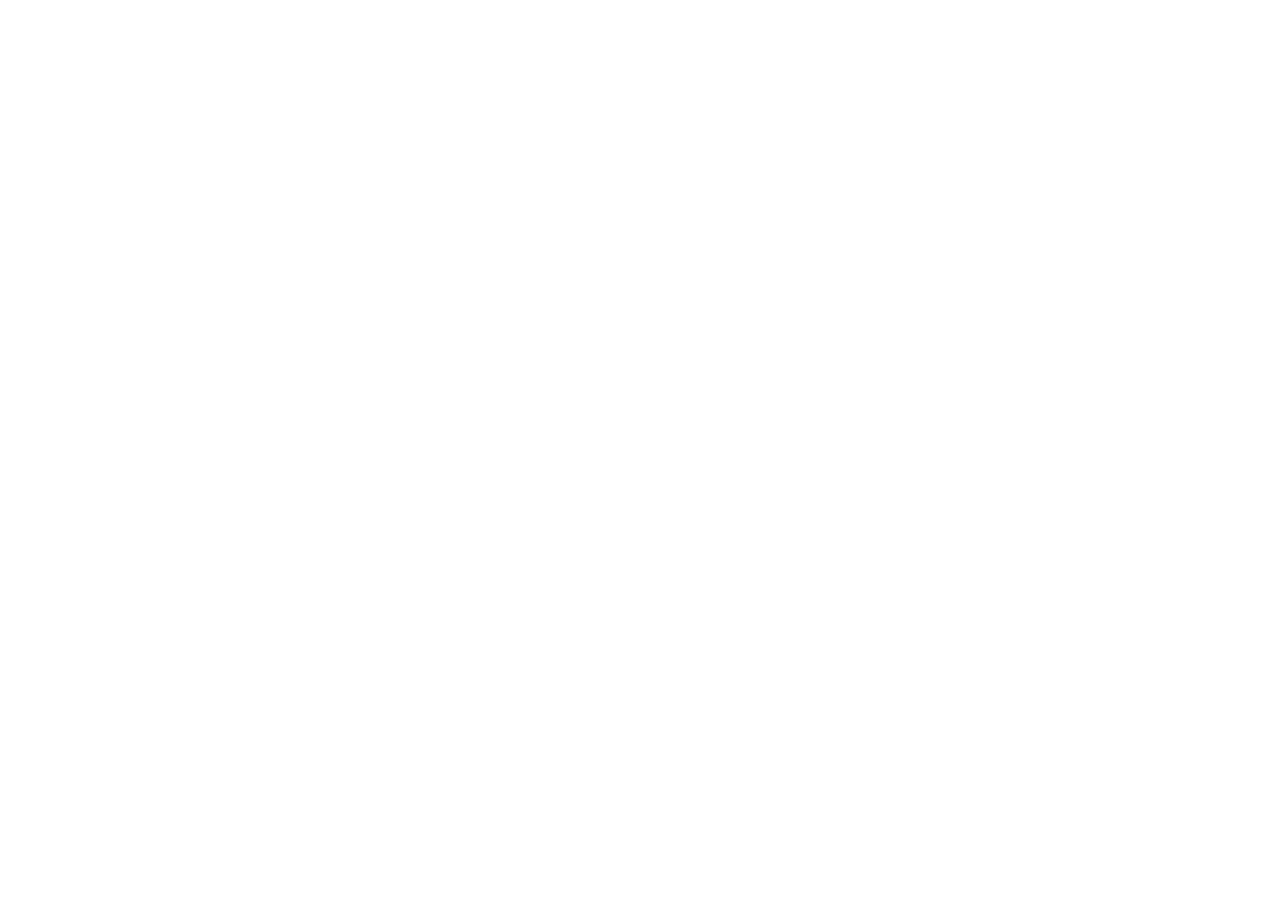
==== index.html @ 7f1dc4a4 "added the Doctype, head, and body of an HTML for each page" ====
<!DOCTYPE html>
<html lang="en">
<head>
    <meta charset="UTF-8">
    <meta name="viewport" content="width=device-width, initial-scale=1.0">
    <title>Book Review</title>
</head>
<body>
    
</body>
</html>
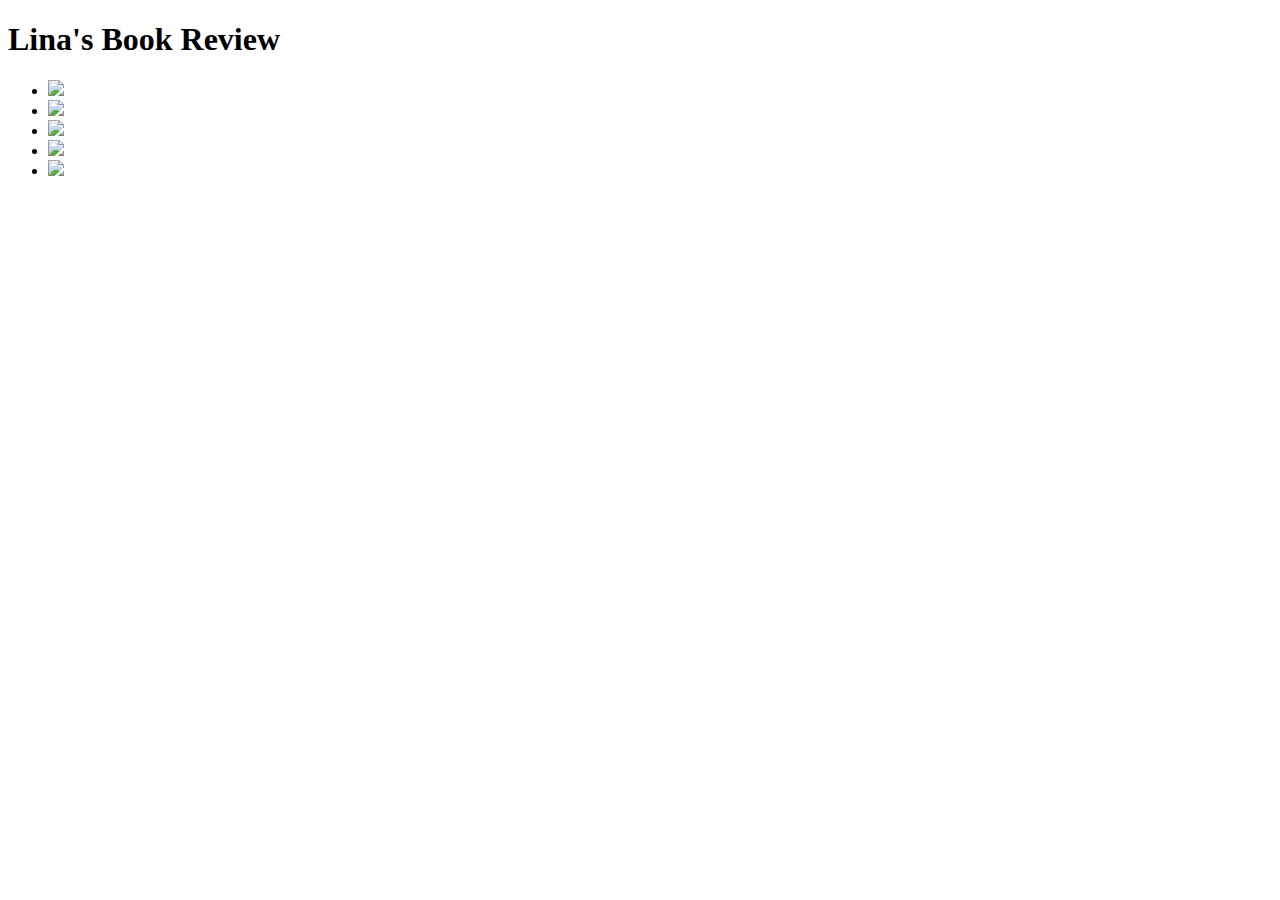
==== commit 547f302a: "added the images of books and linked them to review pages" ====
--- a/index.html
+++ b/index.html
@@ -6,6 +6,28 @@
     <title>Book Review</title>
 </head>
 <body>
-    
+    <header>
+        <h1>Lina's Book Review</h1>
+    </header>
+    <nav></nav>
+    <main>
+        <ul>
+            <li>
+                <a href="https://www.goodreads.com/book/show/14438307-clean-ruby"><img src="images/cover-clean_ruby.jpg"/></a>
+            </li>
+            <li>
+                <a href="https://www.goodreads.com/book/show/15847933-confident-ruby?from_search=true&from_srp=true&qid=LyfyL8FPTz&rank=1"></a><img src="images/cover-confident_ruby.jpg"/>
+            </li>
+            <li>
+                <a href="https://www.goodreads.com/book/show/9364729-eloquent-ruby?from_search=true&from_srp=true&qid=Op9Ynz9vqI&rank=1"><img src="images/cover-eloquent_ruby.jpg"/></a>
+            </li>
+            <li>
+                <a href="https://www.goodreads.com/book/show/16720439-ruby-science?from_search=true&from_srp=true&qid=jUcIqnybMI&rank=1"><img src="images/cover-ruby_science.jpg"/></a>
+            </li>
+            <li>
+                <a href="https://www.goodreads.com/book/show/3892688-the-well-grounded-rubyist?from_search=true&from_srp=true&qid=hlgYmWS0Zp&rank=1"><img src="images/cover-well_grounded_rubyist.jpg"/></a>
+            </li>
+        </ul>
+    </main>
 </body>
 </html>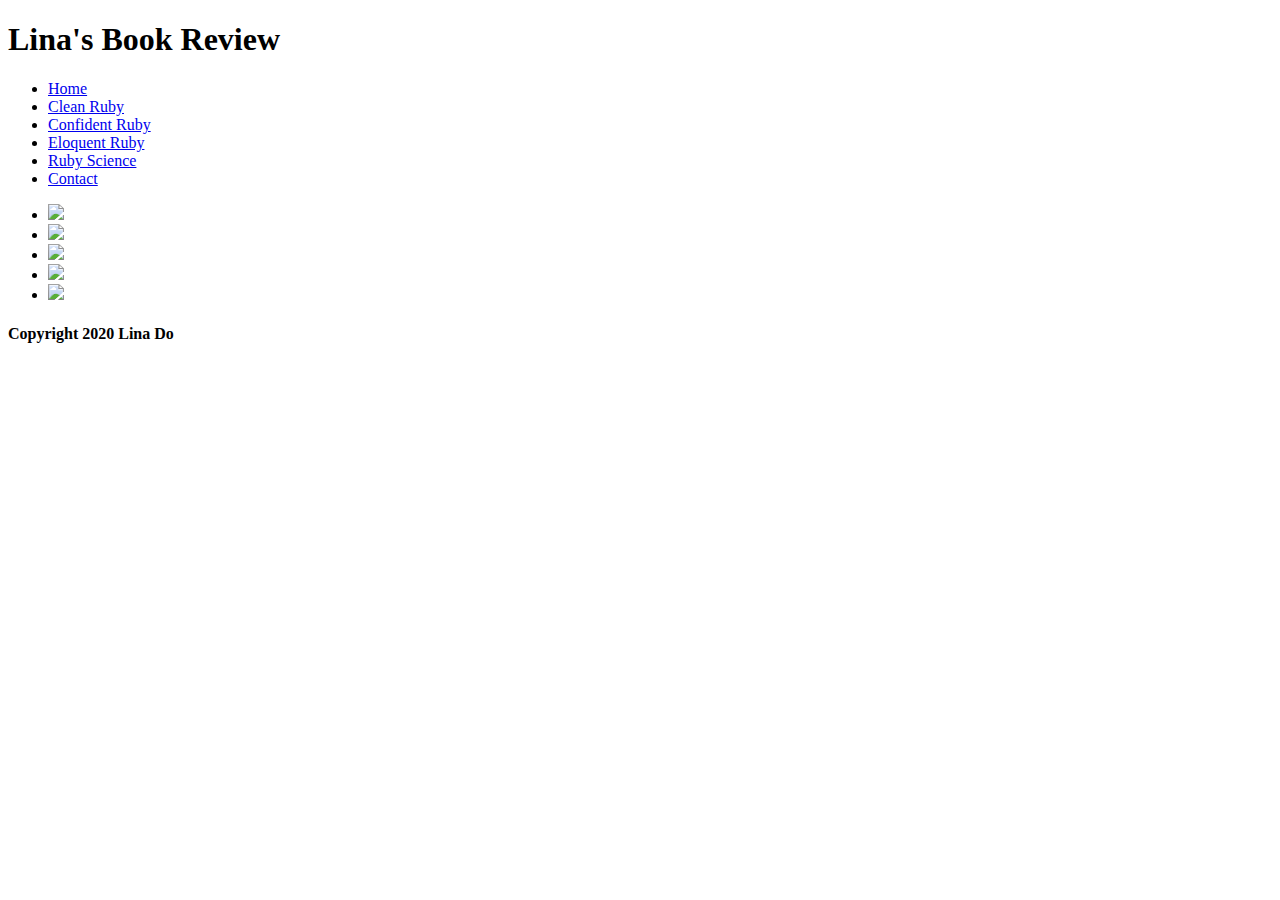
==== commit 2f9393f9: "created eloguent_ruby page" ====
--- a/index.html
+++ b/index.html
@@ -9,7 +9,16 @@
     <header>
         <h1>Lina's Book Review</h1>
     </header>
-    <nav></nav>
+    <nav>
+        <ul>
+            <li><a href="index.html">Home</a></li>
+            <li><a href="index.html">Clean Ruby</a></li>
+            <li><a href="index.html">Confident Ruby</a></li>
+            <li><a href="eloquent_ruby.html">Eloquent Ruby</a></li>
+            <li><a href="index.html">Ruby Science</a></li>
+            <li><a href="contact.html">Contact</a></li>
+        </ul>
+    </nav>
     <main>
         <ul>
             <li>
@@ -29,5 +38,8 @@
             </li>
         </ul>
     </main>
+    <footer>
+        <h4>Copyright 2020 Lina Do</h4>
+    </footer>
 </body>
 </html>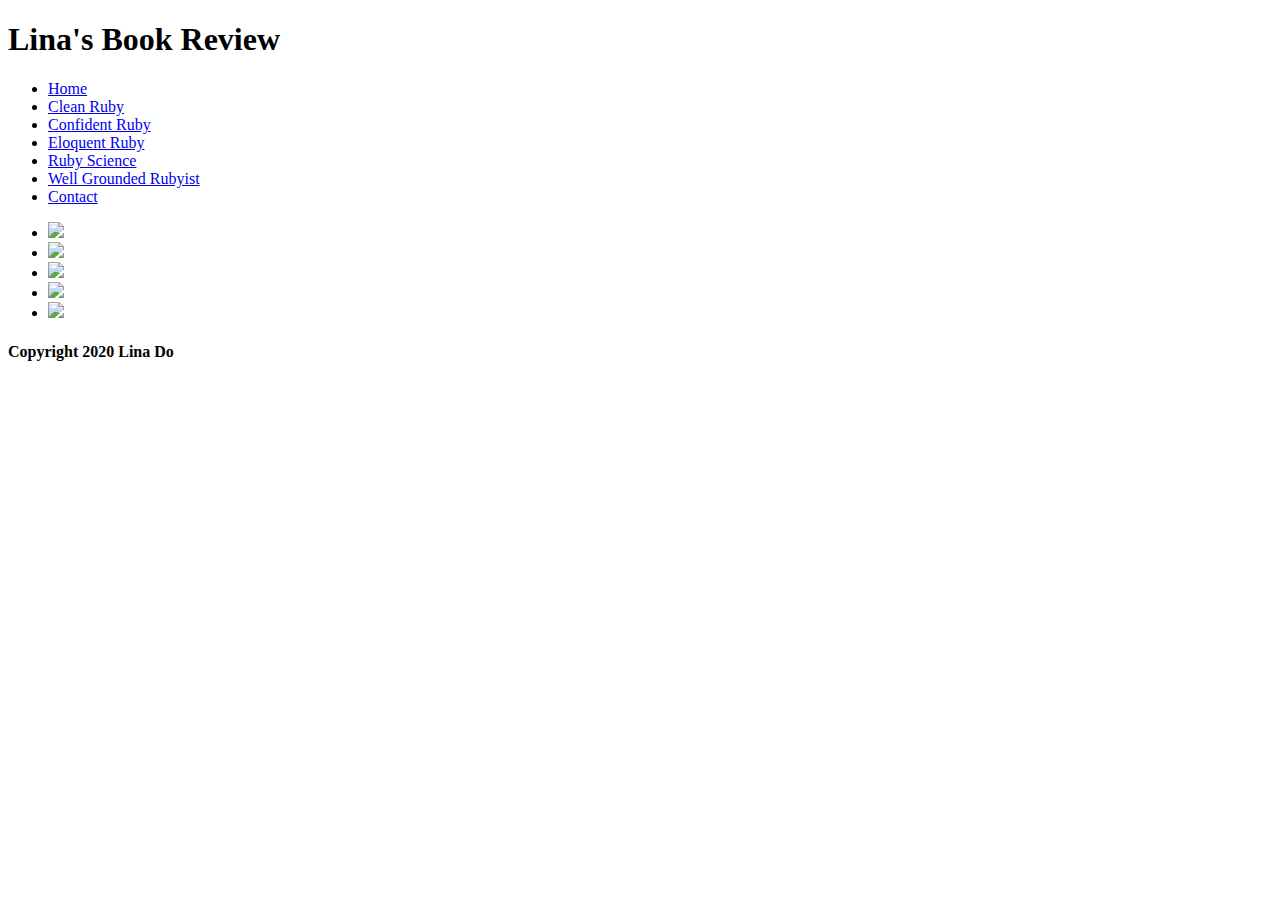
==== commit 43dd9b0a: "competted the review pages and contact page" ====
--- a/index.html
+++ b/index.html
@@ -12,29 +12,30 @@
     <nav>
         <ul>
             <li><a href="index.html">Home</a></li>
-            <li><a href="index.html">Clean Ruby</a></li>
-            <li><a href="index.html">Confident Ruby</a></li>
+            <li><a href="clean_ruby.html">Clean Ruby</a></li>
+            <li><a href="confident_ruby.html">Confident Ruby</a></li>
             <li><a href="eloquent_ruby.html">Eloquent Ruby</a></li>
-            <li><a href="index.html">Ruby Science</a></li>
+            <li><a href="ruby_science.html">Ruby Science</a></li>
+            <li><a href="well_grounded_rubyist.html">Well Grounded Rubyist</a></li>
             <li><a href="contact.html">Contact</a></li>
         </ul>
     </nav>
     <main>
         <ul>
             <li>
-                <a href="https://www.goodreads.com/book/show/14438307-clean-ruby"><img src="images/cover-clean_ruby.jpg"/></a>
+                <a href="clean_ruby.html"><img src="images/cover-clean_ruby.jpg"/></a>
             </li>
             <li>
-                <a href="https://www.goodreads.com/book/show/15847933-confident-ruby?from_search=true&from_srp=true&qid=LyfyL8FPTz&rank=1"></a><img src="images/cover-confident_ruby.jpg"/>
+                <a href="confident_ruby.html"><img src="images/cover-confident_ruby.jpg"/></a>
             </li>
             <li>
-                <a href="https://www.goodreads.com/book/show/9364729-eloquent-ruby?from_search=true&from_srp=true&qid=Op9Ynz9vqI&rank=1"><img src="images/cover-eloquent_ruby.jpg"/></a>
+                <a href="eloquent_ruby.html"><img src="images/cover-eloquent_ruby.jpg"/></a>
             </li>
             <li>
-                <a href="https://www.goodreads.com/book/show/16720439-ruby-science?from_search=true&from_srp=true&qid=jUcIqnybMI&rank=1"><img src="images/cover-ruby_science.jpg"/></a>
+                <a href="ruby_science.html"><img src="images/cover-ruby_science.jpg"/></a>
             </li>
             <li>
-                <a href="https://www.goodreads.com/book/show/3892688-the-well-grounded-rubyist?from_search=true&from_srp=true&qid=hlgYmWS0Zp&rank=1"><img src="images/cover-well_grounded_rubyist.jpg"/></a>
+                <a href="well_grounded_rubyist.html"><img src="images/cover-well_grounded_rubyist.jpg"/></a>
             </li>
         </ul>
     </main>
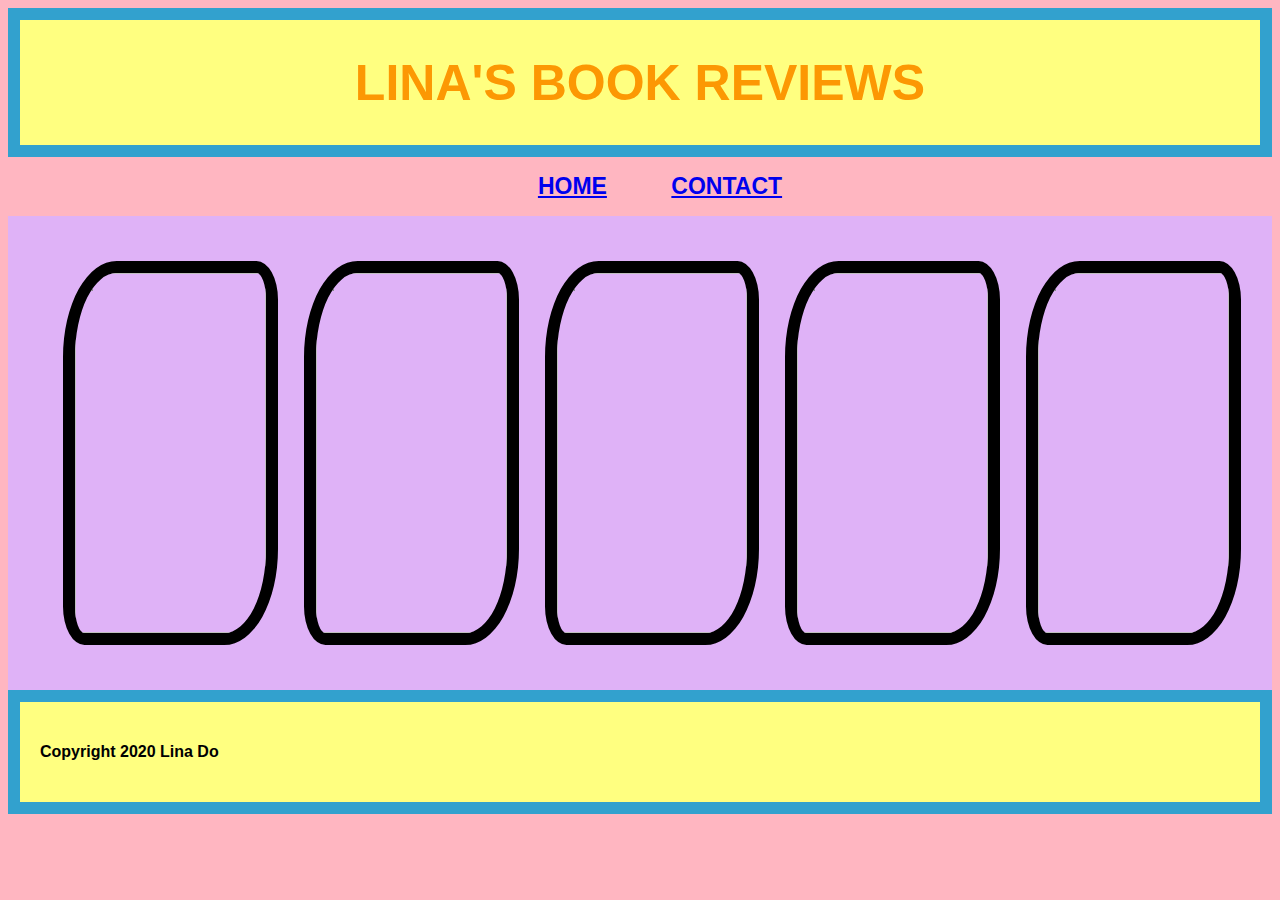
==== commit 82052624: "made a changes to images and nav bar" ====
--- a/index.html
+++ b/index.html
@@ -4,43 +4,41 @@
     <meta charset="UTF-8">
     <meta name="viewport" content="width=device-width, initial-scale=1.0">
     <title>Book Review</title>
+    <link href="style.css" rel="stylesheet">
+    <link href="index.css" rel="stylesheet">
 </head>
 <body>
     <header>
-        <h1>Lina's Book Review</h1>
+        <h1>LINA'S BOOK REVIEWS</h1>
     </header>
-    <nav>
+    <nav class="links">
         <ul>
-            <li><a href="index.html">Home</a></li>
-            <li><a href="clean_ruby.html">Clean Ruby</a></li>
-            <li><a href="confident_ruby.html">Confident Ruby</a></li>
-            <li><a href="eloquent_ruby.html">Eloquent Ruby</a></li>
-            <li><a href="ruby_science.html">Ruby Science</a></li>
-            <li><a href="well_grounded_rubyist.html">Well Grounded Rubyist</a></li>
-            <li><a href="contact.html">Contact</a></li>
+            <li class="link"><a href="index.html">HOME</a></li>
+
+            <li class="link"><a href="contact.html">CONTACT</a></li>
         </ul>
     </nav>
     <main>
-        <ul>
-            <li>
-                <a href="clean_ruby.html"><img src="images/cover-clean_ruby.jpg"/></a>
-            </li>
-            <li>
-                <a href="confident_ruby.html"><img src="images/cover-confident_ruby.jpg"/></a>
-            </li>
-            <li>
-                <a href="eloquent_ruby.html"><img src="images/cover-eloquent_ruby.jpg"/></a>
-            </li>
-            <li>
-                <a href="ruby_science.html"><img src="images/cover-ruby_science.jpg"/></a>
-            </li>
-            <li>
-                <a href="well_grounded_rubyist.html"><img src="images/cover-well_grounded_rubyist.jpg"/></a>
-            </li>
-        </ul>
+        <div class="row">
+            <div class="column">
+                <a  href="clean_ruby.html"><img src="images/cover-clean_ruby.jpg" alt="" style="width:100%"></a>
+            </div>
+            <div class="column">
+                <a href="confident_ruby.html"><img src="images/cover-confident_ruby.jpg" alt="" style="width:100%"></a>
+            </div>
+            <div class="column">
+                <a href="eloquent_ruby.html"><img src="images/cover-eloquent_ruby.jpg" alt="" style="width:100%"></a>
+            </div>
+            <div class="column">
+                <a href="ruby_science.html"><img src="images/cover-ruby_science.jpg" alt="" style="width:100%"></a>
+            </div>
+            <div class="column">
+                <a href="well_grounded_rubyist.html"><img src="images/cover-well_grounded_rubyist.jpg" alt="" style="width:100%"></a>
+            </div>
+          </div>
     </main>
     <footer>
-        <h4>Copyright 2020 Lina Do</h4>
+        <h4 class="copyright">Copyright 2020 Lina Do</h4>
     </footer>
 </body>
 </html>--- a/style.css
+++ b/style.css
@@ -0,0 +1,61 @@
+body {
+    background-color: lightpink;
+}
+
+header {
+    border: .75rem solid #32a1ce;
+    background-color: rgb(255, 255, 128);
+    text-align: center;  
+}
+
+footer {
+    border: .75rem solid #32a1ce;
+    background-color: rgb(255, 255, 128); 
+    height: 100px;
+}
+
+main {
+    background-color: #dfb2f7;
+}
+
+body {
+    font-family: Arial, Helvetica, sans-serif;
+}
+
+h1 {
+    color: #fc9803;
+    font-size: 50px;
+}
+
+h2 {
+    color: #7b03fc;
+
+}
+
+a:hover {
+    color: darkgray; 
+}
+
+
+.links ul {
+    list-style-type: none;
+}
+
+.link {
+    display: inline;
+    padding: 30px;
+    font-weight: bold;
+    font-size: 23px;
+}
+
+img:hover {
+    opacity: 20%;
+}
+
+.copyright {
+    padding: 20px;
+}
+
+nav {
+    text-align: center;
+}--- a/index.css
+++ b/index.css
@@ -0,0 +1,18 @@
+.row {
+    display: flex;
+}
+  
+.column {
+    flex: 20%;
+    padding: 25px;
+}
+
+main {
+    padding: 20px 30px 20px;
+}
+
+img {
+    height: 360px;
+    border: .75rem solid black;
+    border-radius: 25% 10%;
+}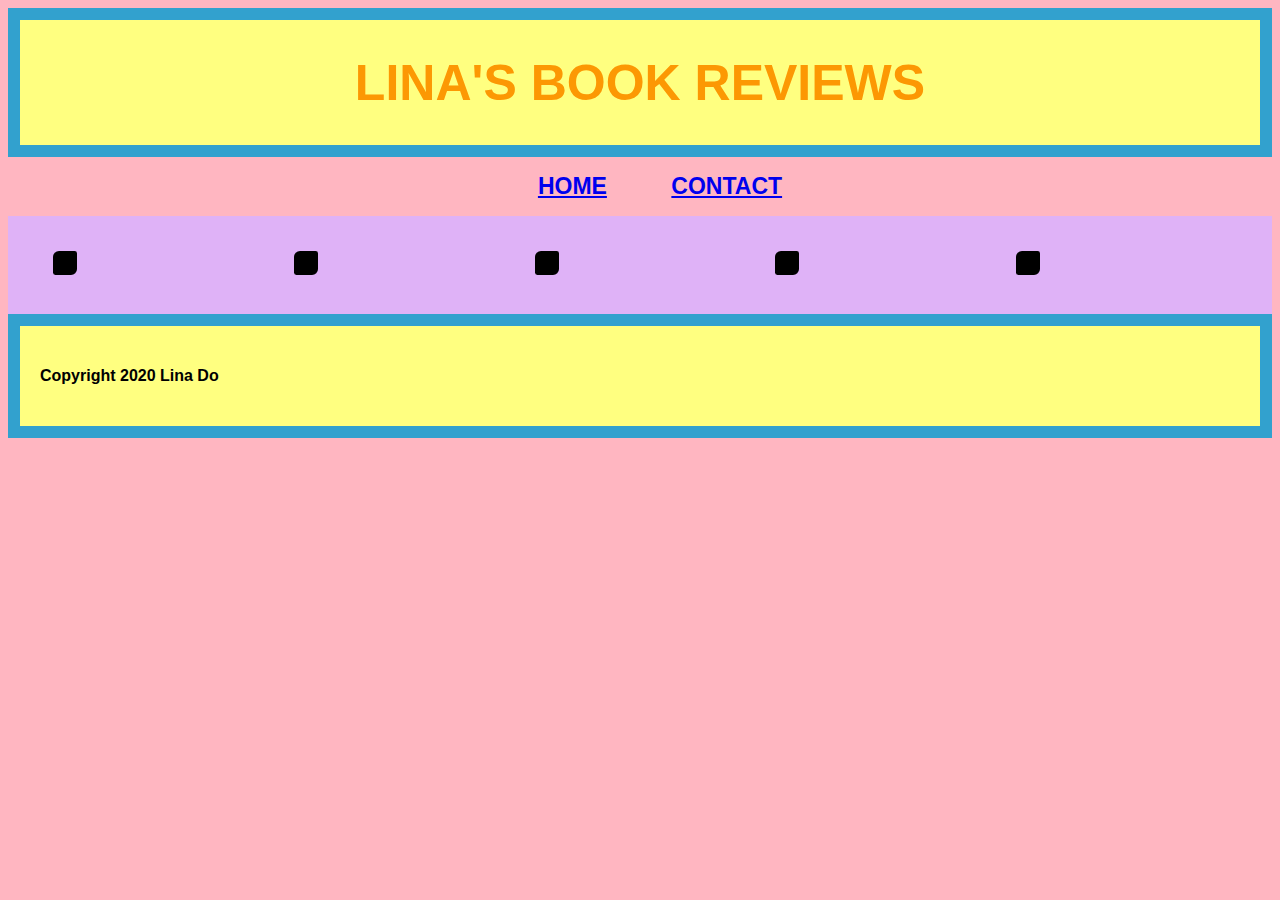
==== commit 8061becf: "explored css syntax" ====
--- a/index.html
+++ b/index.html
@@ -21,19 +21,19 @@
     <main>
         <div class="row">
             <div class="column">
-                <a  href="clean_ruby.html"><img src="images/cover-clean_ruby.jpg" alt="" style="width:100%"></a>
+                <a  href="clean_ruby.html"><img src="images/cover-clean_ruby.jpg" alt=""></a>
             </div>
             <div class="column">
-                <a href="confident_ruby.html"><img src="images/cover-confident_ruby.jpg" alt="" style="width:100%"></a>
+                <a href="confident_ruby.html"><img src="images/cover-confident_ruby.jpg" alt="" ></a>
             </div>
             <div class="column">
-                <a href="eloquent_ruby.html"><img src="images/cover-eloquent_ruby.jpg" alt="" style="width:100%"></a>
+                <a href="eloquent_ruby.html"><img src="images/cover-eloquent_ruby.jpg" alt="" ></a>
             </div>
             <div class="column">
-                <a href="ruby_science.html"><img src="images/cover-ruby_science.jpg" alt="" style="width:100%"></a>
+                <a href="ruby_science.html"><img src="images/cover-ruby_science.jpg" alt="" ></a>
             </div>
             <div class="column">
-                <a href="well_grounded_rubyist.html"><img src="images/cover-well_grounded_rubyist.jpg" alt="" style="width:100%"></a>
+                <a href="well_grounded_rubyist.html"><img src="images/cover-well_grounded_rubyist.jpg" alt="" ></a>
             </div>
           </div>
     </main>
--- a/index.css
+++ b/index.css
@@ -1,10 +1,11 @@
+
 .row {
     display: flex;
 }
   
 .column {
-    flex: 20%;
-    padding: 25px;
+    flex: 15%;
+    padding: 15px;
 }
 
 main {
